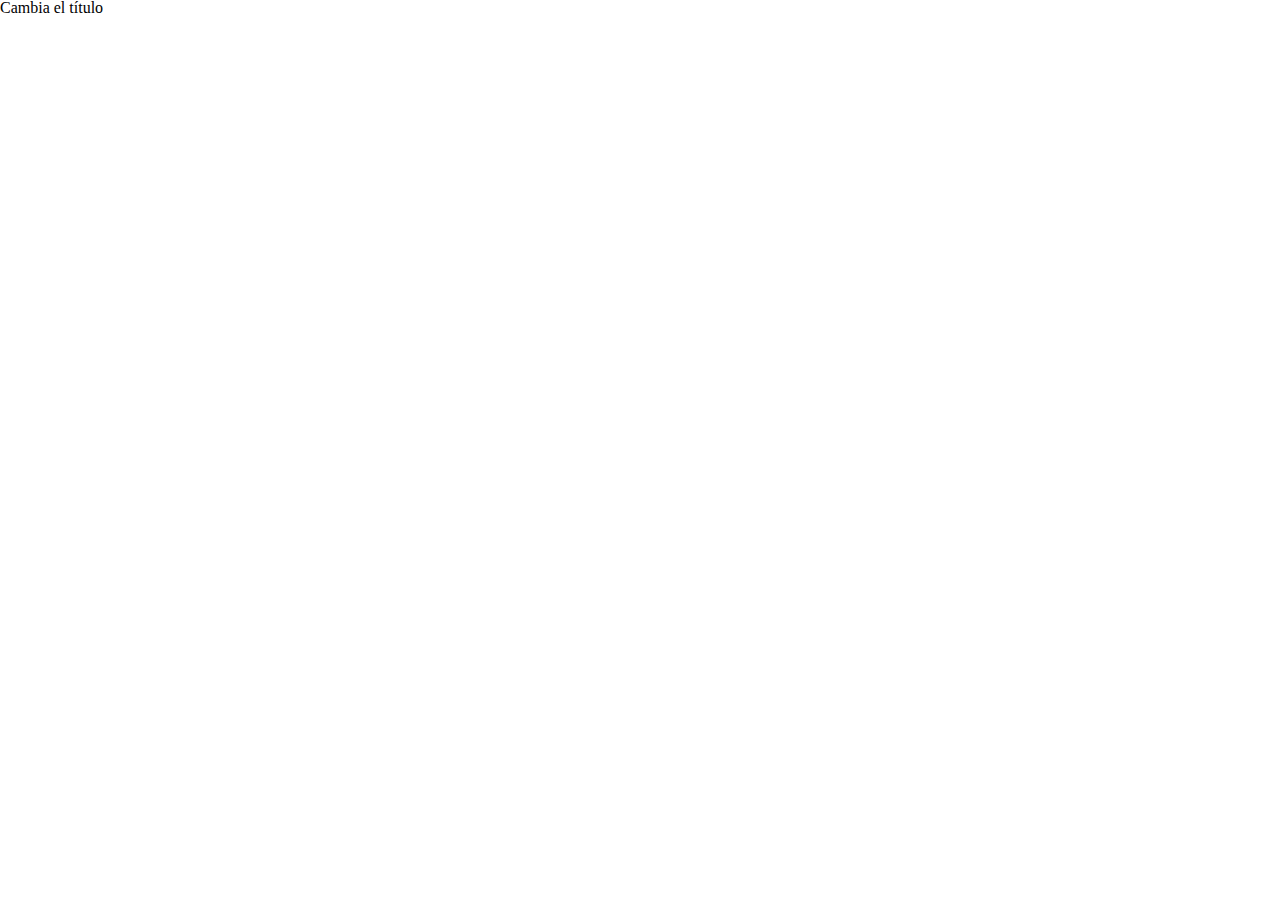
==== public/index.html @ b9e485f8 "add Adalab Web Starter Kit" ====
<!DOCTYPE html>
<html lang="es">

<head>
  <meta charset="UTF-8" />
  <meta name="viewport" content="width=device-width, initial-scale=1" />
  <title>Módulo 2: ejercicio de evaluación final Enrica Garcia</title>
  <!-- Google Fonts
      <link href="https://fonts.googleapis.com/css?family=Roboto&display=swap" rel="stylesheet" />
    -->
  <!-- Icons
    
    -->
  <link rel="stylesheet" href="./assets/css/main.css" />
  <link rel="icon" href="./assets/images/favicon.png" />
</head>

<body>
  <header class="header">
    <h1>Cambia el título</h1>
  </header>
  <main class="main">

  </main>
  <footer class="footer">

  </footer>
  <script src="./assets/js/main.js"></script>
</body>

</html>
---- public/assets/css/main.css ----
/* http://meyerweb.com/eric/tools/css/reset/ 
   v2.0 | 20110126
   License: none (public domain)
*/
html,
body,
div,
span,
applet,
object,
iframe,
h1,
h2,
h3,
h4,
h5,
h6,
p,
blockquote,
pre,
a,
abbr,
acronym,
address,
big,
cite,
code,
del,
dfn,
em,
img,
ins,
kbd,
q,
s,
samp,
small,
strike,
strong,
sub,
sup,
tt,
var,
b,
u,
i,
center,
dl,
dt,
dd,
ol,
ul,
li,
fieldset,
form,
label,
legend,
table,
caption,
tbody,
tfoot,
thead,
tr,
th,
td,
article,
aside,
canvas,
details,
embed,
figure,
figcaption,
footer,
header,
hgroup,
menu,
nav,
output,
ruby,
section,
summary,
time,
mark,
audio,
video {
  margin: 0;
  padding: 0;
  border: 0;
  font-size: 100%;
  font: inherit;
  vertical-align: baseline; }

/* HTML5 display-role reset for older browsers */
article,
aside,
details,
figcaption,
figure,
footer,
header,
hgroup,
menu,
nav,
section {
  display: block; }

body {
  line-height: 1; }

ol,
ul {
  list-style: none; }

blockquote,
q {
  quotes: none; }

blockquote:before,
blockquote:after,
q:before,
q:after {
  content: '';
  content: none; }

table {
  border-collapse: collapse;
  border-spacing: 0; }

/*# sourceMappingURL=main.css.map */
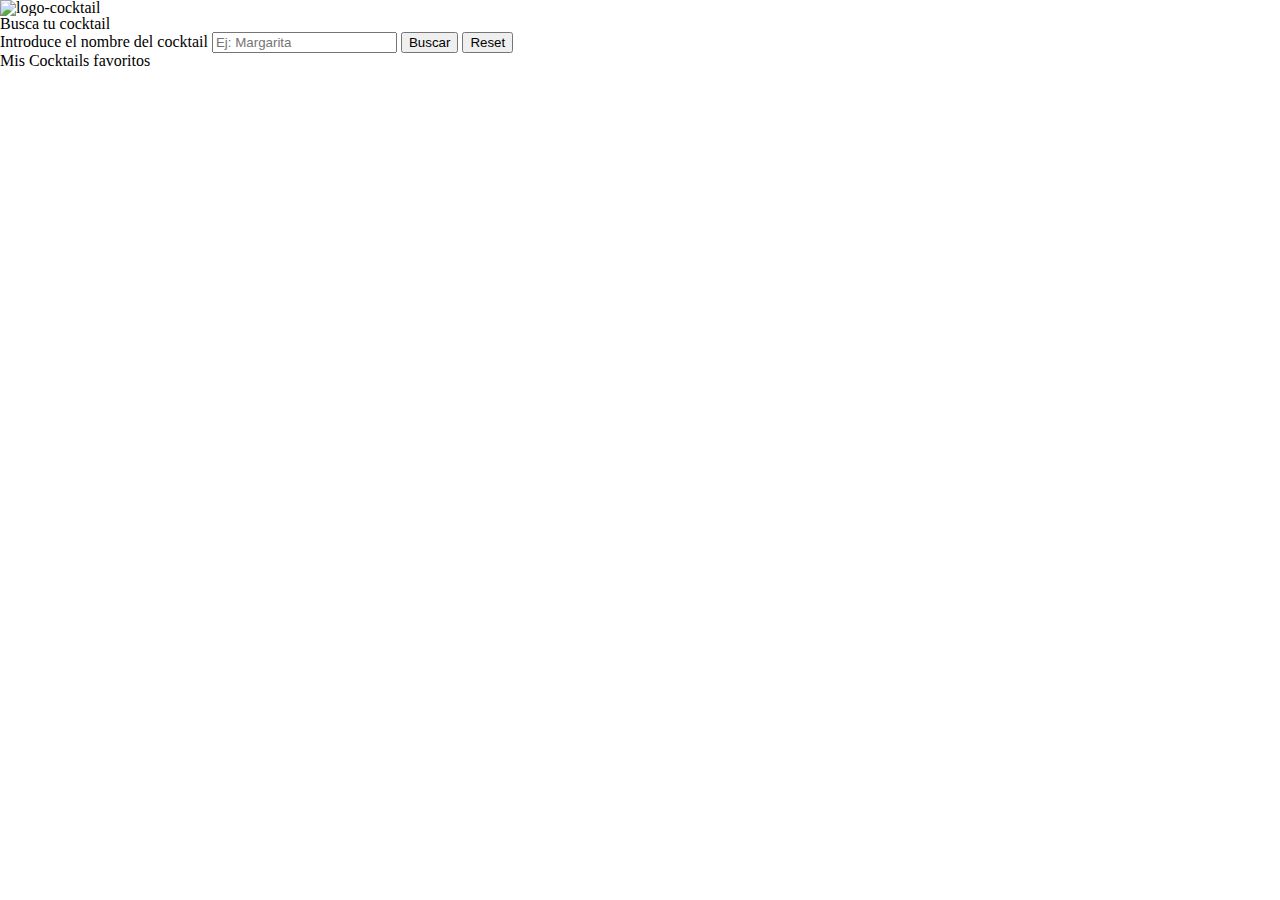
==== commit 6d1ff26e: "add Javascript first section" ====
--- a/public/index.html
+++ b/public/index.html
@@ -4,27 +4,64 @@
 <head>
   <meta charset="UTF-8" />
   <meta name="viewport" content="width=device-width, initial-scale=1" />
-  <title>Módulo 2: ejercicio de evaluación final Enrica Garcia</title>
-  <!-- Google Fonts
-      <link href="https://fonts.googleapis.com/css?family=Roboto&display=swap" rel="stylesheet" />
-    -->
-  <!-- Icons
-    
-    -->
+  <title>Módulo 2 ejercicio de evaluación final Enrica Garcia</title>
   <link rel="stylesheet" href="./assets/css/main.css" />
   <link rel="icon" href="./assets/images/favicon.png" />
+  <script src="https://kit.fontawesome.com/220bd5c4c4.js" crossorigin="anonymous"></script>
 </head>
 
 <body>
-  <header class="header">
-    <h1>Cambia el título</h1>
-  </header>
   <main class="main">
+    <section class="main-section-search">
+      <nav class="main-section-search-menu">
+        <img class="main-section-search-menu-logo" src="./assets/images/logo-color.png" alt="logo-cocktail">
+      </nav>
+      <h1 class="main-section-search-title">Busca tu cocktail</h1>
 
+     <!-- Form -->
+      <form class="main-section-form" action="#" method="get">
+        <label class="main-section-form-title" for="cocktail-name">
+          Introduce el nombre del cocktail
+        </label>
+
+        <input class="js-search-input main-section-form-search-input" 
+        type="text" 
+        name="cocktail-name" 
+        id="cocktail-name" 
+        placeholder="Ej: Margarita" 
+        value=""
+        title="Introduce el nombre del cocktail">
+
+        <input class="js-search-button main-section-form-search-button" 
+        type="button" 
+        value="Buscar"
+        title="Clica aquí para buscar">
+
+
+        <input class="js-reset-button main-section-form-reset-button" 
+        type="button" 
+        value="Reset"
+        title="Clica aquí para reiniciar la búsqueda">
+
+      </form>
+    </section>
+
+    <!-- Cocktail list section -->
+    <section>
+      <ul class="js-cocktails-list">
+
+      </ul>
+    </section>
+
+    <!-- Favorite cocktail list section -->
+    <section>
+      <h3>Mis Cocktails favoritos</h3>
+      <ul class="js-favorite-cocktails-list">
+
+      </ul>
+    </section>
   </main>
-  <footer class="footer">
 
-  </footer>
   <script src="./assets/js/main.js"></script>
 </body>
 
--- a/public/assets/css/main.css
+++ b/public/assets/css/main.css
@@ -126,4 +126,10 @@
   border-collapse: collapse;
   border-spacing: 0; }
 
+.main-section-search-menu-logo {
+  width: 120px; }
+
+.selected {
+  color: red; }
+
 /*# sourceMappingURL=main.css.map */
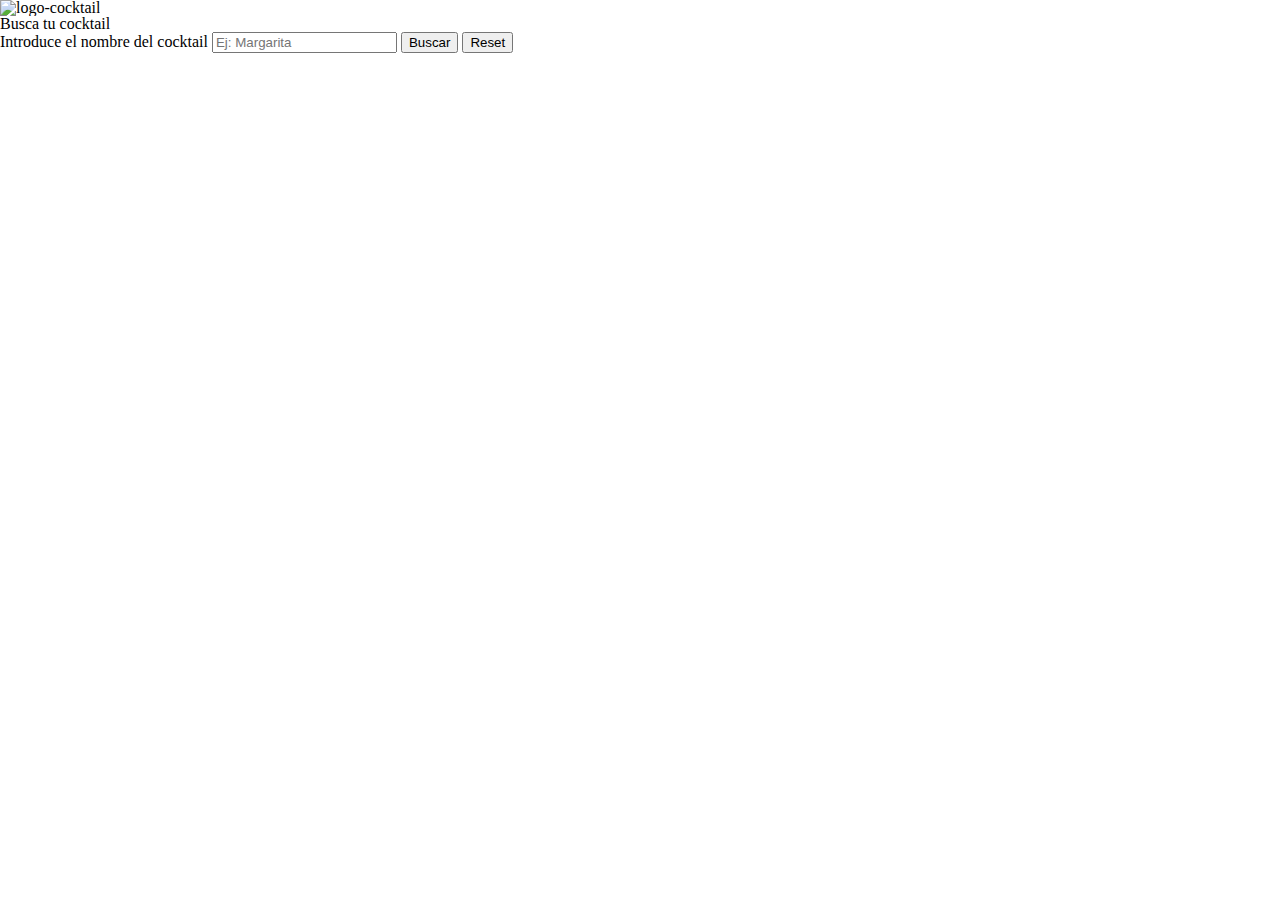
==== commit 722c820b: "add homepage Javascript" ====
--- a/public/index.html
+++ b/public/index.html
@@ -47,7 +47,8 @@
     </section>
 
     <!-- Cocktail list section -->
-    <section>
+    <section class="js-cocktails-section">
+      <h3 class="js-cocktails-title"></h3>
       <ul class="js-cocktails-list">
 
       </ul>
@@ -55,7 +56,7 @@
 
     <!-- Favorite cocktail list section -->
     <section>
-      <h3>Mis Cocktails favoritos</h3>
+      <h3 class="js-favorite-cocktails-title"></h3>
       <ul class="js-favorite-cocktails-list">
 
       </ul>
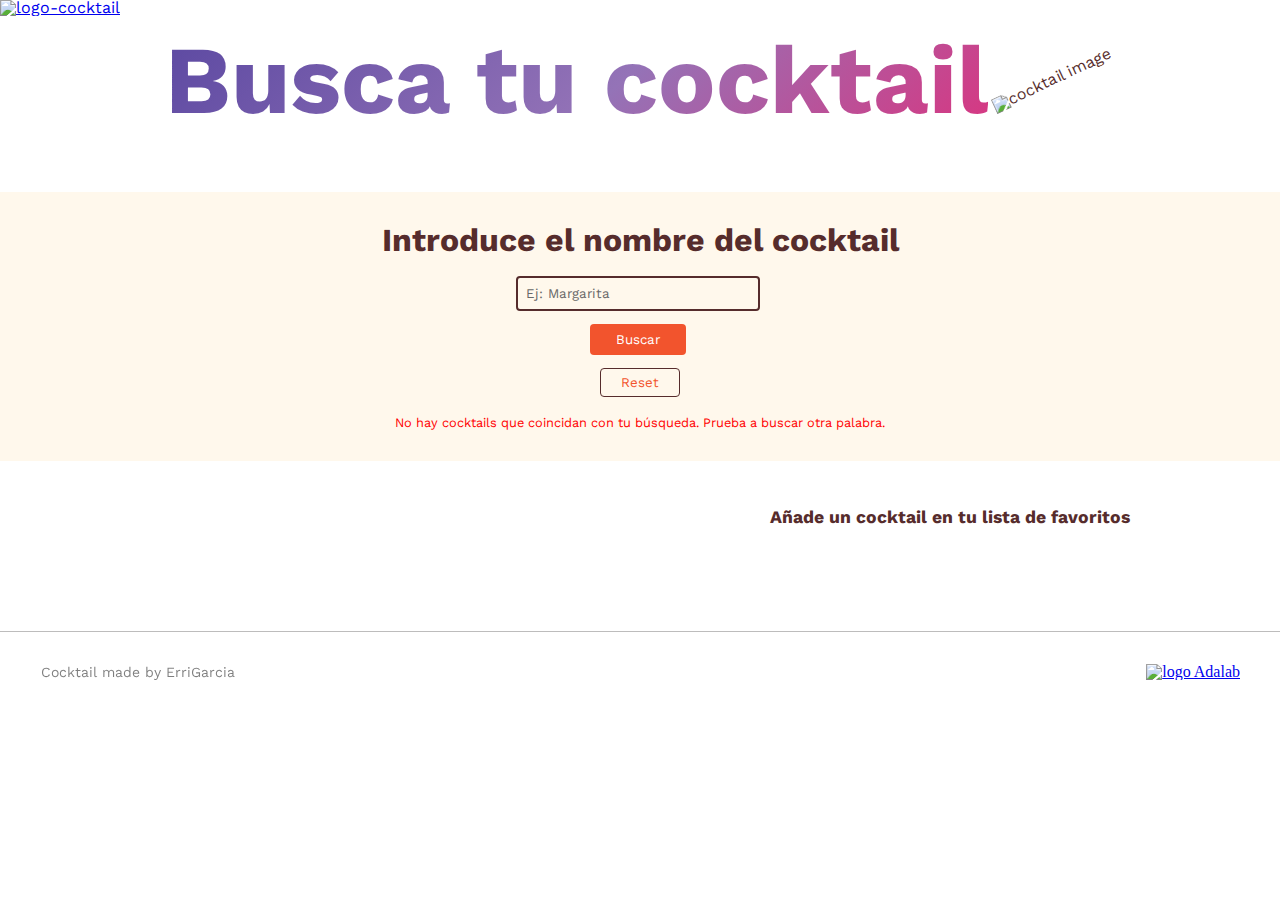
==== commit f79db44f: "add style" ====
--- a/public/index.html
+++ b/public/index.html
@@ -4,65 +4,83 @@
 <head>
   <meta charset="UTF-8" />
   <meta name="viewport" content="width=device-width, initial-scale=1" />
+  <link rel="stylesheet" href="./assets/css/main.css" />
+  <link rel="preconnect" href="https://fonts.googleapis.com">
+  <link rel="preconnect" href="https://fonts.gstatic.com" crossorigin>
+  <link href="https://fonts.googleapis.com/css2?family=Work+Sans:wght@200;400;700&display=swap" rel="stylesheet">
+  <script type="module" src="https://unpkg.com/ionicons@5.5.2/dist/ionicons/ionicons.esm.js"></script>
+  <script nomodule src="https://unpkg.com/ionicons@5.5.2/dist/ionicons/ionicons.js"></script>
+  <link rel="icon" href="./assets/images/favicon.png" />
   <title>Módulo 2 ejercicio de evaluación final Enrica Garcia</title>
-  <link rel="stylesheet" href="./assets/css/main.css" />
-  <link rel="icon" href="./assets/images/favicon.png" />
-  <script src="https://kit.fontawesome.com/220bd5c4c4.js" crossorigin="anonymous"></script>
 </head>
 
 <body>
   <main class="main">
-    <section class="main-section-search">
-      <nav class="main-section-search-menu">
-        <img class="main-section-search-menu-logo" src="./assets/images/logo-color.png" alt="logo-cocktail">
+    <!-- Header -->
+    <header class="main-header">
+      <nav class="main-header-menu">
+        <a href="./index.html">
+          <img class="main-header-menu-logo" src="./assets/images/logo-cocktail.png" alt="logo-cocktail">
+        </a>
       </nav>
-      <h1 class="main-section-search-title">Busca tu cocktail</h1>
-
-     <!-- Form -->
-      <form class="main-section-form" action="#" method="get">
-        <label class="main-section-form-title" for="cocktail-name">
-          Introduce el nombre del cocktail
-        </label>
-
-        <input class="js-search-input main-section-form-search-input" 
-        type="text" 
-        name="cocktail-name" 
-        id="cocktail-name" 
-        placeholder="Ej: Margarita" 
-        value=""
-        title="Introduce el nombre del cocktail">
-
-        <input class="js-search-button main-section-form-search-button" 
-        type="button" 
-        value="Buscar"
-        title="Clica aquí para buscar">
-
-
-        <input class="js-reset-button main-section-form-reset-button" 
-        type="button" 
-        value="Reset"
-        title="Clica aquí para reiniciar la búsqueda">
-
-      </form>
+    </header>
+    </header>
+    <!-- Hero -->
+    <section class="main-section-hero" alt="hero-image">
+        <h1 class="main-section-hero-title">Busca tu cocktail</h1>
+        <img class="main-section-hero-image" src="./assets/images/martini-transparent-background.png" alt="cocktail image">
     </section>
 
-    <!-- Cocktail list section -->
-    <section class="js-cocktails-section">
-      <h3 class="js-cocktails-title"></h3>
-      <ul class="js-cocktails-list">
+    <!-- Form -->
+    <section class="main-section-search">
+      <h2 class="main-section-search-title">Introduce el nombre del cocktail</h2>
+      <form class="main-section-search-form" action="#" method="get">
 
-      </ul>
+        <input class="js-search-input main-section-search-form-search-input" type="text" name="cocktail-name"
+          id="cocktail-name" placeholder="Ej: Margarita" value="" title="Introduce el nombre del cocktail">
+      
+        <input class="js-search-button main-section-search-form-search-button" type="button" value="Buscar"
+          title="Clica aquí para buscar">
+      
+      
+        <input class="js-reset-button main-section-search-form-reset-button" type="reset" value="Reset"
+          title="Clica aquí para reiniciar la búsqueda y cancelar los cocktails favoritos">
+      </form>
+      <p class="main-section-search-error js-error-message hidden">
+        No hay cocktails que coincidan con tu búsqueda. Prueba a buscar otra palabra.
+      </p>
     </section>
 
-    <!-- Favorite cocktail list section -->
-    <section>
-      <h3 class="js-favorite-cocktails-title"></h3>
-      <ul class="js-favorite-cocktails-list">
+    <div class="main-container">
+    <!-- Cocktail list section -->
+      <section class="main-container-section-cocktails-list js-cocktails-section">
+        <h3 class="main-container-section-cocktails-list-title js-cocktails-title">
+        </h3>
+        <ul class="main-container-section-cocktails-list-main-list js-cocktails-list">
 
-      </ul>
-    </section>
+        </ul>
+      </section>
+
+      <!-- Favorite cocktail list section -->
+      <section class="main-container-section-favorite-cocktails-list">
+        <h3 class="main-container-section-favorite-cocktails-list-title js-favorite-cocktails-title">
+          Añade un cocktail en tu lista de favoritos
+        </h3>
+        <ul class="main-container-section-favorite-cocktails-list-favorite-list js-favorite-cocktails-list">
+
+        </ul>
+        <button class="main-container-section-favorite-cocktails-list-button js-remove-favorite-cocktail-list hidden cancel-button">Cancelar la lista de favoritos</button>
+      </section>
+    </div>
   </main>
-
+  <footer class="footer">
+      <p class="footer-name-app">
+          Cocktail made by ErriGarcia
+      </p>
+      <a class="footer-logo" href="https://adalab.es/" target="_blank">
+          <img class="footer-logo-logo-adalab" src="./assets/images/logo-adalab.png" alt="logo Adalab">
+      </a>
+  </footer>
   <script src="./assets/js/main.js"></script>
 </body>
 
--- a/public/assets/css/main.css
+++ b/public/assets/css/main.css
@@ -126,10 +126,253 @@
   border-collapse: collapse;
   border-spacing: 0; }
 
-.main-section-search-menu-logo {
-  width: 120px; }
+@keyframes textclip {
+  to {
+    background-position: 200% center; } }
+
+@keyframes wiggle {
+  0%,
+  7% {
+    transform: rotateZ(0); }
+  15% {
+    transform: rotateZ(-15deg); }
+  20% {
+    transform: rotateZ(10deg); }
+  25% {
+    transform: rotateZ(-10deg); }
+  30% {
+    transform: rotateZ(6deg); }
+  35% {
+    transform: rotateZ(-4deg); }
+  40%,
+  100% {
+    transform: rotateZ(0); } }
+
+.main {
+  font-family: "Work Sans", sans-serif;
+  background-color: white;
+  color: #562c2c;
+  display: flex;
+  flex-direction: column; }
+  .main-header {
+    cursor: pointer; }
+    .main-header-menu-logo {
+      width: 5rem; }
+      @media all and (min-width: 1024px) {
+        .main-header-menu-logo {
+          width: 7rem; } }
+  .main-section-hero {
+    display: flex;
+    align-items: center;
+    justify-content: center;
+    padding: 1rem 2rem; }
+    .main-section-hero-title {
+      font-weight: 700;
+      font-size: 2.5rem;
+      background-image: linear-gradient(-225deg, #5c49a2 0%, #9473b7 29%, #ff1361 67%, #fff800 100%);
+      background-size: 200% auto;
+      color: #fff;
+      -webkit-background-clip: text;
+      -webkit-text-fill-color: transparent;
+      animation: textclip 2.5s linear infinite; }
+      @media all and (min-width: 1024px) {
+        .main-section-hero-title {
+          font-size: 6rem; } }
+    .main-section-hero-image {
+      width: 4rem;
+      rotate: -25deg; }
+      @media all and (min-width: 1024px) {
+        .main-section-hero-image {
+          width: 8rem; } }
+  .main-section-search {
+    margin-top: 2rem;
+    padding: 1.5rem 2rem;
+    background-color: #fff8ec; }
+    @media all and (min-width: 768px) {
+      .main-section-search {
+        margin-top: 3rem;
+        padding: 2rem; } }
+    .main-section-search-title {
+      font-size: 1.2rem;
+      font-weight: bold;
+      text-align: center; }
+      @media all and (min-width: 1024px) {
+        .main-section-search-title {
+          font-size: 2rem; } }
+    .main-section-search-form {
+      display: grid;
+      justify-content: center;
+      margin-top: 0.5rem;
+      gap: 0.3rem; }
+      @media all and (min-width: 768px) {
+        .main-section-search-form {
+          margin-top: 1rem; } }
+      .main-section-search-form-search-button {
+        justify-self: center; }
+      .main-section-search-form-reset-button {
+        justify-self: center; }
+    .main-section-search-error {
+      color: red;
+      margin-top: 1rem;
+      font-size: 0.8rem;
+      text-align: center; }
+  .main-container {
+    margin-top: 2rem;
+    padding: 1rem 2rem 3rem 2rem;
+    display: flex;
+    flex: 1 1 0px;
+    gap: 1.5rem; }
+    @media all and (min-width: 768px) {
+      .main-container {
+        padding: 1rem 2rem 4rem 2rem; } }
+    @media all and (min-width: 1024px) {
+      .main-container {
+        padding: 1rem 2rem 5rem 2rem; } }
+    .main-container-section-cocktails-list {
+      flex-basis: 50%; }
+      .main-container-section-cocktails-list-title {
+        font-weight: bold;
+        text-align: center; }
+        @media all and (min-width: 768px) {
+          .main-container-section-cocktails-list-title {
+            font-size: 1.1rem; } }
+      .main-container-section-cocktails-list-main-list {
+        margin-top: 1.5rem;
+        display: flex;
+        flex-direction: column;
+        gap: 1.5rem; }
+        .main-container-section-cocktails-list-main-list-li {
+          display: flex;
+          justify-content: center; }
+          .main-container-section-cocktails-list-main-list-li-article {
+            display: flex;
+            flex-direction: column;
+            justify-content: center;
+            align-items: center; }
+          .main-container-section-cocktails-list-main-list-li-container {
+            text-align: center;
+            display: flex;
+            margin-top: 0.4rem;
+            gap: 0.5rem; }
+    .main-container-section-favorite-cocktails-list {
+      display: flex;
+      flex-direction: column;
+      align-items: center;
+      flex-basis: 50%; }
+      .main-container-section-favorite-cocktails-list-title {
+        font-weight: bold;
+        text-align: center; }
+        @media all and (min-width: 768px) {
+          .main-container-section-favorite-cocktails-list-title {
+            font-size: 1.1rem; } }
+      .main-container-section-favorite-cocktails-list-favorite-list {
+        margin-top: 1.5rem;
+        display: flex;
+        flex-direction: column;
+        gap: 1.5rem; }
+
+.cancel-button {
+  width: 8rem;
+  background-color: transparent;
+  border: 1px solid #562c2c;
+  color: #f2542d;
+  padding: 6px;
+  margin: 4px 0;
+  border-radius: 4px;
+  text-decoration: none;
+  cursor: pointer;
+  font-family: "Work Sans", sans-serif;
+  margin-top: 1rem; }
+
+.hidden {
+  display: none; }
 
 .selected {
-  color: red; }
+  fill: red;
+  stroke: none;
+  cursor: pointer; }
+
+ion-icon {
+  fill: transparent;
+  stroke: black;
+  stroke-width: 30;
+  transition: all 0.5s; }
+
+.favorite-button {
+  cursor: pointer; }
+
+input[type=text] {
+  width: 14rem;
+  padding: 8px;
+  margin: 4px 4px 4px 0;
+  border-radius: 4px;
+  border: 2px solid #562c2c;
+  font-family: "Work Sans", sans-serif;
+  background: transparent; }
+
+input[type=button] {
+  width: 6rem;
+  background-color: #f2542d;
+  border: none;
+  color: white;
+  padding: 8px;
+  margin: 4px 4px 4px 0;
+  border-radius: 4px;
+  text-decoration: none;
+  cursor: pointer;
+  font-family: "Work Sans", sans-serif;
+  animation: wiggle 3s infinite; }
+
+input[type=reset] {
+  width: 5rem;
+  background-color: transparent;
+  border: 1px solid #562c2c;
+  color: #f2542d;
+  padding: 6px;
+  margin: 4px 0;
+  border-radius: 4px;
+  text-decoration: none;
+  cursor: pointer;
+  font-family: "Work Sans", sans-serif; }
+
+::-moz-placeholder {
+  color: #686868; }
+
+:-ms-input-placeholder {
+  color: #686868; }
+
+::placeholder {
+  color: #686868; }
+
+.cocktail-img {
+  border-radius: 4rem;
+  width: 6rem; }
+  @media all and (min-width: 768px) {
+    .cocktail-img {
+      width: 7rem; } }
+
+.footer {
+  display: flex;
+  flex-direction: column;
+  justify-content: center;
+  align-items: center;
+  height: 20vh;
+  row-gap: 12px;
+  border-top: solid 1px #bdbcbc; }
+  @media all and (min-width: 768px) {
+    .footer {
+      flex-direction: row;
+      justify-content: space-between;
+      height: 60px;
+      padding: 10px 40px 10px 41px; } }
+  .footer-name-app {
+    font-family: "Work Sans", sans-serif;
+    font-size: 14px;
+    color: black;
+    line-height: 20px;
+    opacity: 0.5; }
+  .footer-logo-logo-adalab {
+    width: 103px;
+    height: 40px; }
 
 /*# sourceMappingURL=main.css.map */
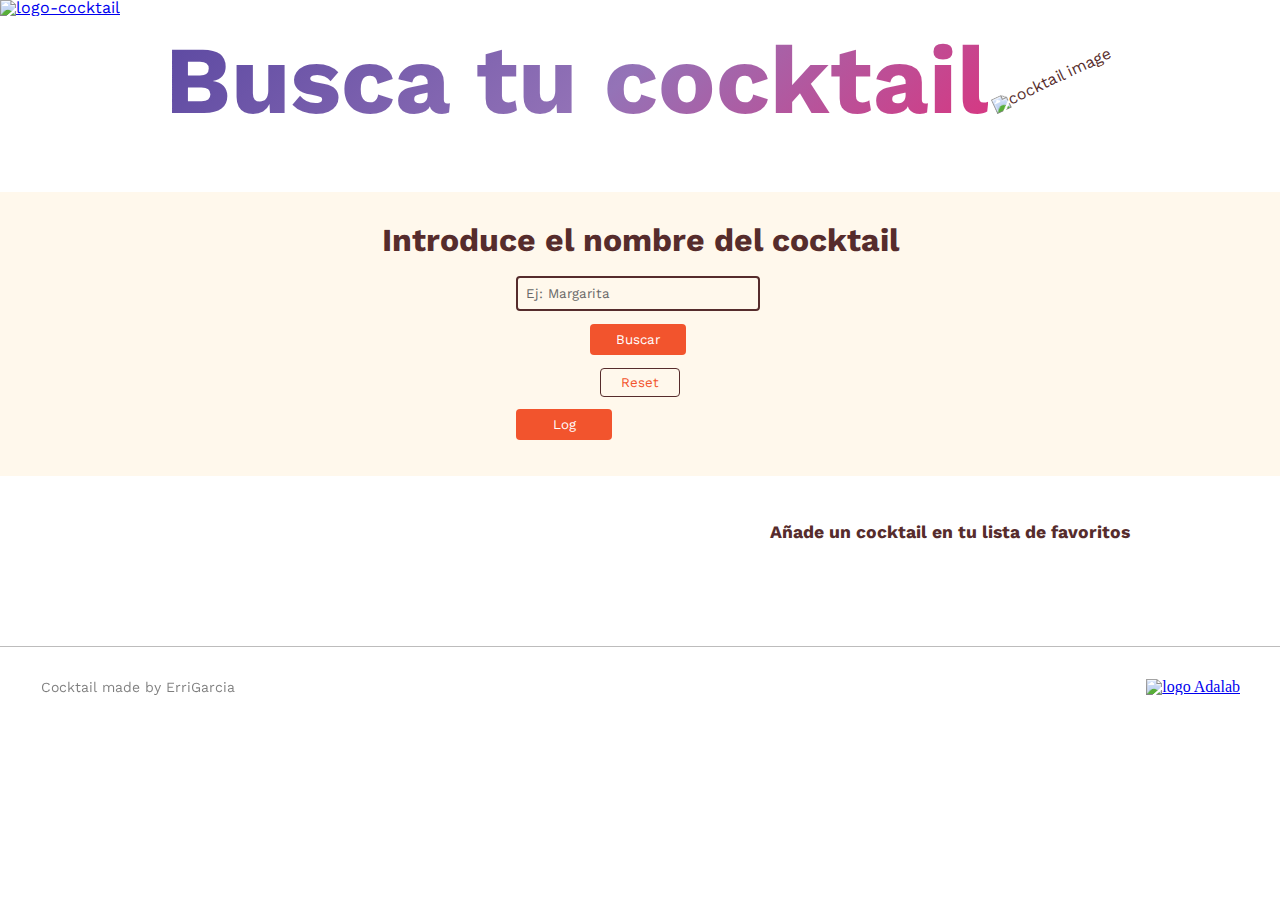
==== commit f2c2044f: "merge SASS to main" ====
--- a/public/index.html
+++ b/public/index.html
@@ -45,6 +45,8 @@
       
         <input class="js-reset-button main-section-search-form-reset-button" type="reset" value="Reset"
           title="Clica aquí para reiniciar la búsqueda y cancelar los cocktails favoritos">
+
+        <input type="button" value="Log" class="js-log">
       </form>
       <p class="main-section-search-error js-error-message hidden">
         No hay cocktails que coincidan con tu búsqueda. Prueba a buscar otra palabra.
